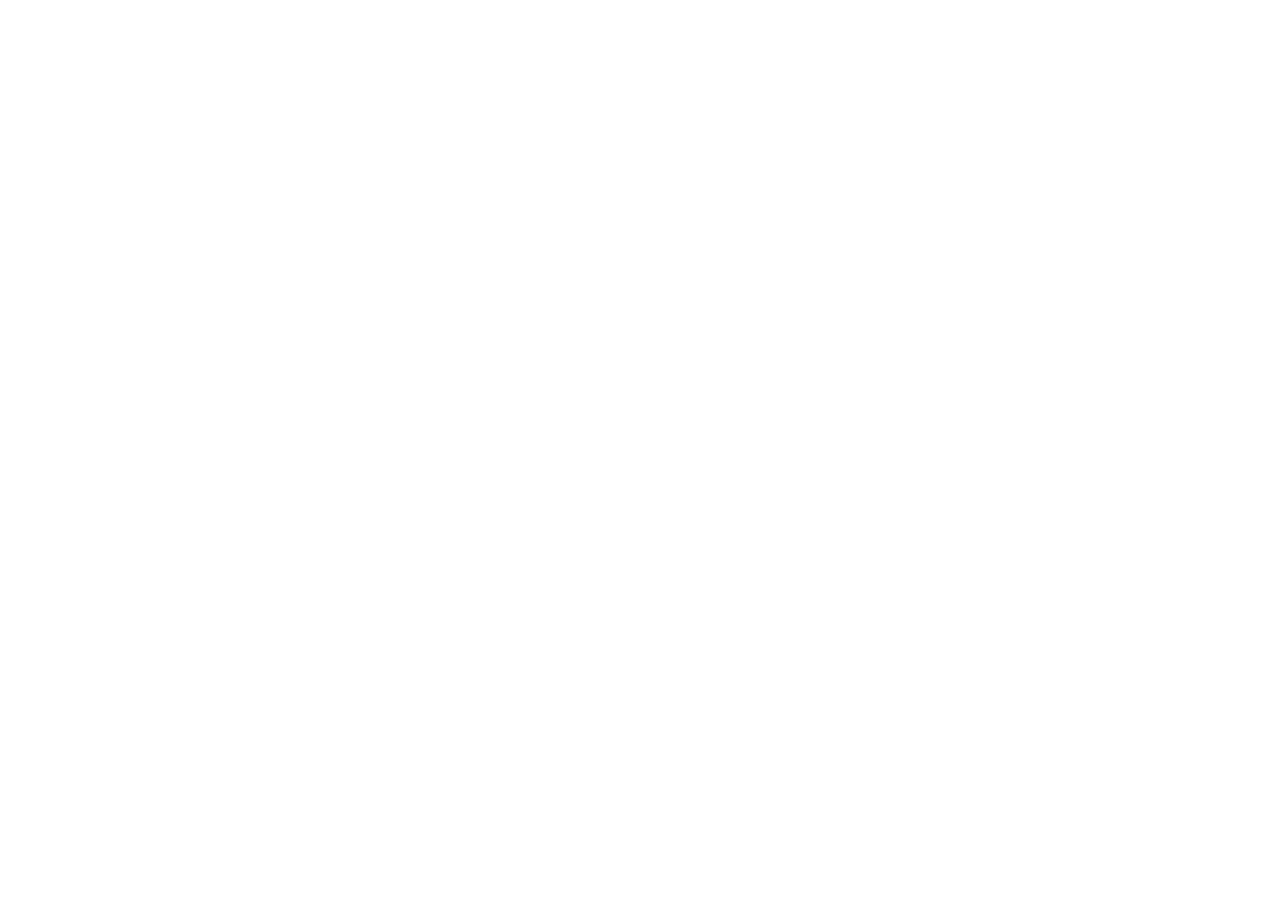
==== index2.html @ ce04c28b "joão formulario" ====
<!DOCTYPE html>
<html lang="pt-BR">
<head>  <meta charset="UTF-8">
    <meta name="viewport" content="width=device-width, initial-scale=1.0">
    <title>Projeto B.A.S.E</title>
    <link rel="stylesheet" href="style2.css">
    <link rel="icon" type="image/x-icon" href="Img/Logo.png">
</head>
<body>

<header>
    <div class="headerDiv">
        <iframe width="640px" height="480px" src="https://forms.cloud.microsoft/Pages/ResponsePage.aspx?id=pvSHl4hyhkCy61l0UEw96tHDGQwLQL1Jk2g-ITXomHlUNkFJVlgwNloxTE1RMkIwSzdDWlZWWkQzNy4u&embed=true" frameborder="0" marginwidth="0" marginheight="0" style="border: none; max-width:100%; max-height:100vh" allowfullscreen webkitallowfullscreen mozallowfullscreen msallowfullscreen> </iframe>
    </div>
</header>
<footer>
    
</footer>
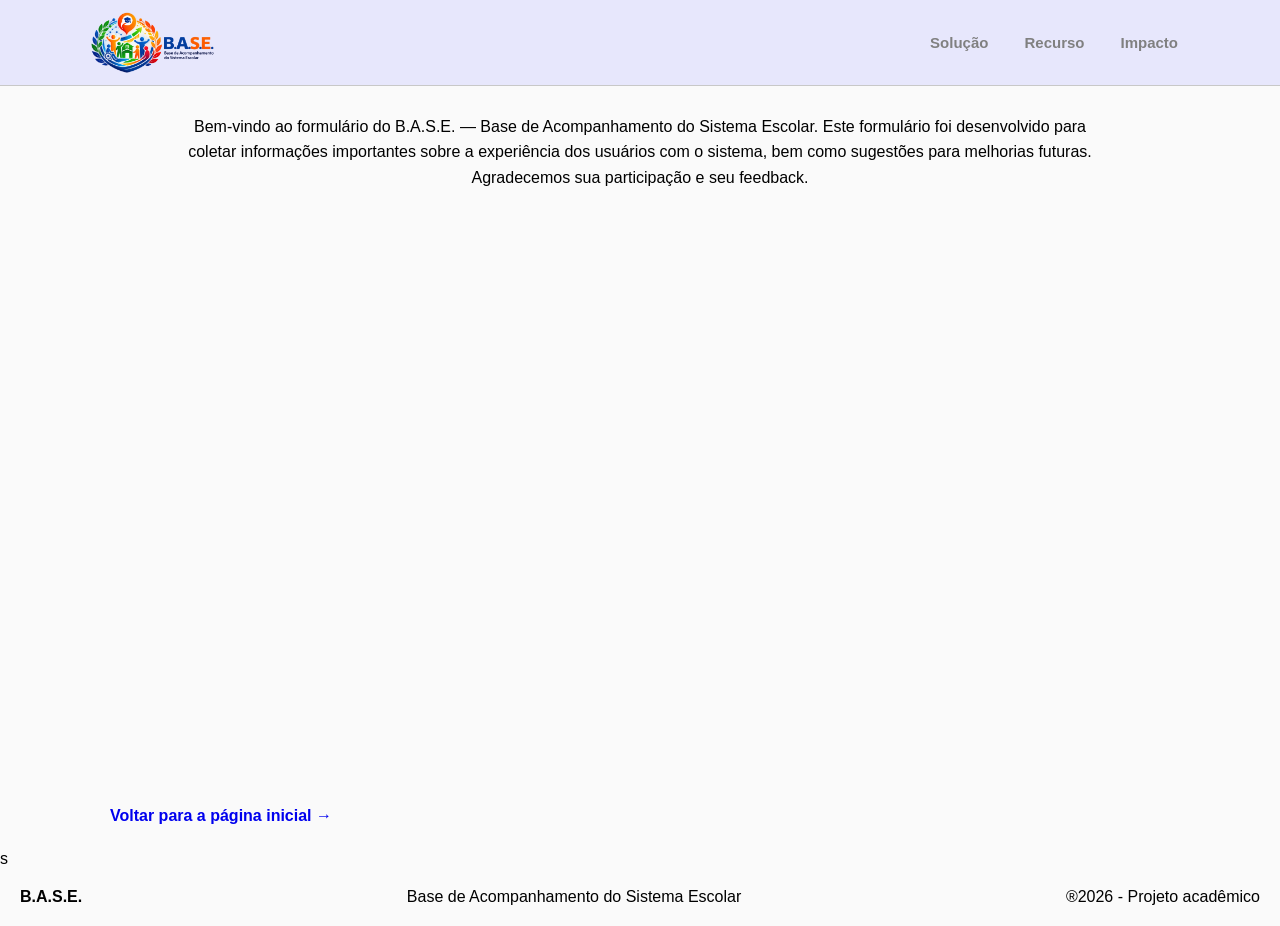
==== commit d704cf78: "minha mesagem de alteração" ====
--- a/index2.html
+++ b/index2.html
@@ -6,13 +6,35 @@
     <link rel="stylesheet" href="style2.css">
     <link rel="icon" type="image/x-icon" href="Img/Logo.png">
 </head>
+
+
 <body>
+    <header>
+        <div class="headerDiv">
+            <a href="#" class="LinkLimpo"><img src="Img/LogoSemFundo.png" width="125px"></a>
+            <nav class="menuNav">
+                <a href="#Solucao">Solução</a>
+                <a href="#recursos">Recurso</a>
+                <a href="#Impacto">Impacto</a>
+            </nav>
+        </div>
+    </header>
 
-<header>
+    <p>
+        Bem-vindo ao formulário do B.A.S.E. — Base de Acompanhamento do Sistema Escolar. Este formulário foi desenvolvido para coletar informações importantes sobre a experiência dos usuários com o sistema, bem como sugestões para melhorias futuras. Agradecemos sua participação e seu feedback.
+    </p>
+
+
+<h2 class="Centralizar"></h2>
     <div class="headerDiv">
         <iframe width="640px" height="480px" src="https://forms.cloud.microsoft/Pages/ResponsePage.aspx?id=pvSHl4hyhkCy61l0UEw96tHDGQwLQL1Jk2g-ITXomHlUNkFJVlgwNloxTE1RMkIwSzdDWlZWWkQzNy4u&embed=true" frameborder="0" marginwidth="0" marginheight="0" style="border: none; max-width:100%; max-height:100vh" allowfullscreen webkitallowfullscreen mozallowfullscreen msallowfullscreen> </iframe>
     </div>
-</header>
+<br>
+    <div class="headerDiv">
+        <a href="index.html" class="LinkLimpo"><p class="Centralizar"><strong>Voltar para a página inicial →</strong></p></a>
+    </div>s
 <footer>
-    
+    <div class="span1">B.A.S.E.</div>
+    <div class="span2">Base de Acompanhamento do Sistema Escolar</div>
+    <div class="span3">®2026 - Projeto acadêmico</div>
 </footer>
--- a/style2.css
+++ b/style2.css
@@ -0,0 +1,95 @@
+*{
+    margin: 0;
+    padding: 0;
+    box-sizing: border-box;
+}
+
+body {
+    font-family: Arial, sans-serif;
+    background-color: rgb(250, 250, 250);
+}
+
+p {
+    background-color: rgb(250, 250, 250);
+    text-align: center;
+    max-width: 980px;
+    margin: 0 auto;
+    padding: 28px 20px 10px;
+    line-height: 1.6;
+}
+
+header {
+    background-color: rgba(231, 231, 252, .970);
+    position: sticky;
+    top: 0;
+    z-index: 1000;
+    border-bottom: 1px solid rgb(200, 200, 200);
+}
+
+.headerDiv{
+    display: flex;
+    justify-content: space-between;
+    align-items: center;
+    width: min(1100px, 90%);
+    margin: 0 auto;
+    padding: 12px 0;
+    gap: 20px;
+}
+
+.headerDiv img {
+    display: block;
+    max-width: 125px;
+    height: auto;
+}
+
+.LinkLimpo {
+    text-decoration: none;
+}
+
+.menuNav {
+    display: flex;
+    align-items: center;
+    justify-content: center;
+    flex-wrap: wrap;
+    gap: 12px;
+    margin-left: auto;
+}
+
+.menuNav a {
+    text-decoration: none;
+    color: gray;
+    font-weight: bold;
+    font-size: 15px;
+    transition: color 0.2s ease;
+    padding: 10px 12px;
+    border-radius: 8px;
+}
+
+.menuNav a:hover {
+    color: rgb(20, 20, 150);
+    background-color: rgba(255,255,255,0.25);
+}
+
+footer {
+    display: flex;
+    justify-content: space-between;
+    align-items: center;
+    gap: 12px;
+    padding: 20px;
+    background-color: rgb(250, 250, 250);
+    margin-top: auto;
+    flex-wrap: wrap;
+}
+
+footer div{
+    text-align: center;
+}
+
+.span1{
+    font-weight: bold;
+}
+
+iframe {
+    display: block;
+    margin: 20px auto;
+}
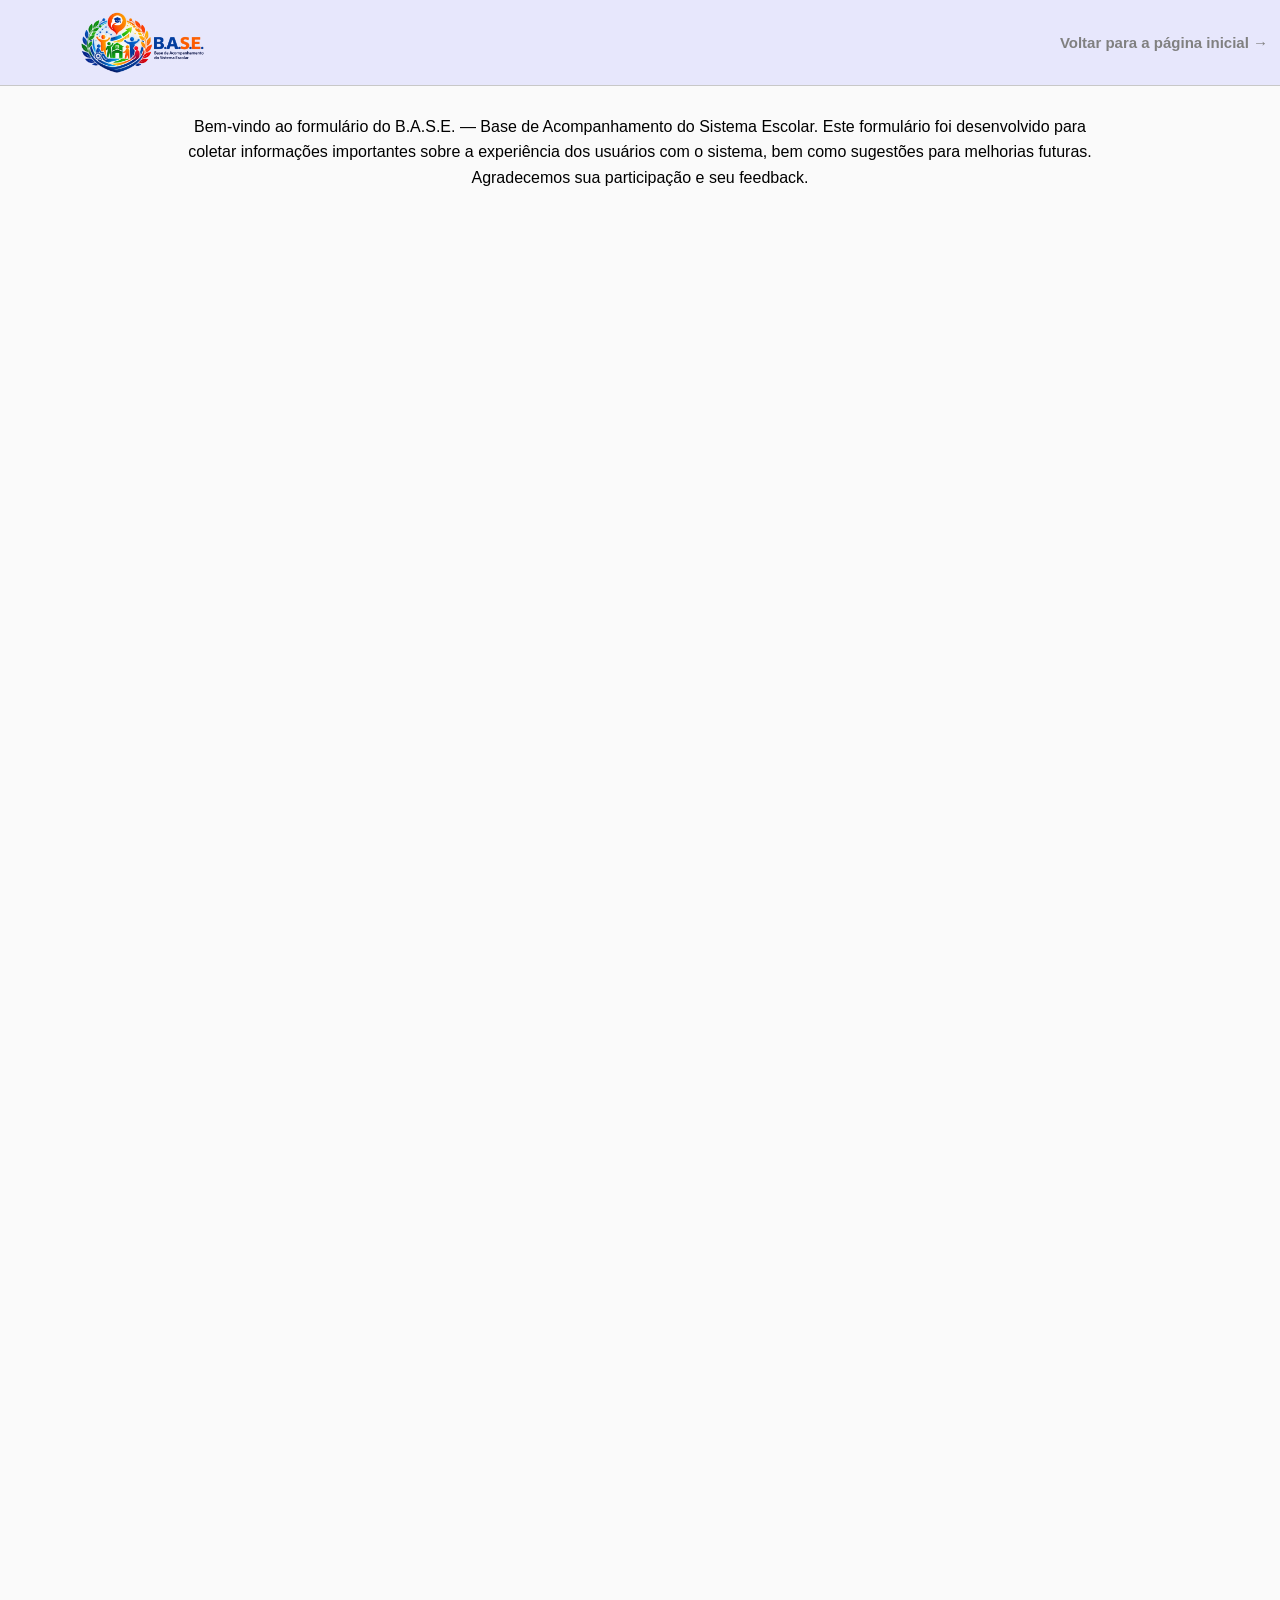
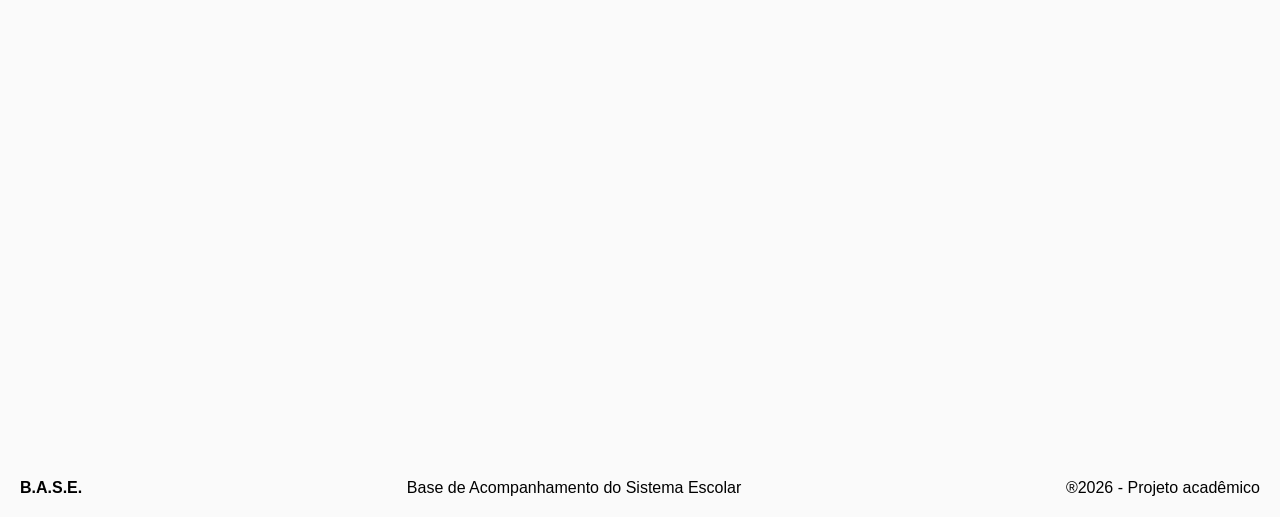
==== commit 2eed3a57: "Revisao2 ricardo" ====
--- a/index2.html
+++ b/index2.html
@@ -11,12 +11,10 @@
 <body>
     <header>
         <div class="headerDiv">
-            <a href="#" class="LinkLimpo"><img src="Img/LogoSemFundo.png" width="125px"></a>
-            <nav class="menuNav">
-                <a href="#Solucao">Solução</a>
-                <a href="#recursos">Recurso</a>
-                <a href="#Impacto">Impacto</a>
-            </nav>
+        <a href="#" class="LinkLimpo"><img src="Img/LogoSemFundo.png" width="125px"></a>
+        <nav class="menuNav">
+            <a href="index.html">Voltar para a página inicial →</a>
+        </nav>
         </div>
     </header>
 
@@ -25,14 +23,12 @@
     </p>
 
 
-<h2 class="Centralizar"></h2>
-    <div class="headerDiv">
-        <iframe width="640px" height="480px" src="https://forms.cloud.microsoft/Pages/ResponsePage.aspx?id=pvSHl4hyhkCy61l0UEw96tHDGQwLQL1Jk2g-ITXomHlUNkFJVlgwNloxTE1RMkIwSzdDWlZWWkQzNy4u&embed=true" frameborder="0" marginwidth="0" marginheight="0" style="border: none; max-width:100%; max-height:100vh" allowfullscreen webkitallowfullscreen mozallowfullscreen msallowfullscreen> </iframe>
+<h2 class="centralizar"></h2>
+    <div class="formulario-container">
+        <iframe src="https://forms.cloud.microsoft/Pages/ResponsePage.aspx?id=pvSHl4hyhkCy61l0UEw96tHDGQwLQL1Jk2g-ITXomHlUNkFJVlgwNloxTE1RMkIwSzdDWlZWWkQzNy4u&embed=true" title="Formulário de feedback do B.A.S.E." allowfullscreen></iframe>
     </div>
 <br>
-    <div class="headerDiv">
-        <a href="index.html" class="LinkLimpo"><p class="Centralizar"><strong>Voltar para a página inicial →</strong></p></a>
-    </div>s
+
 <footer>
     <div class="span1">B.A.S.E.</div>
     <div class="span2">Base de Acompanhamento do Sistema Escolar</div>
--- a/style2.css
+++ b/style2.css
@@ -22,6 +22,7 @@
     background-color: rgba(231, 231, 252, .970);
     position: sticky;
     top: 0;
+    
     z-index: 1000;
     border-bottom: 1px solid rgb(200, 200, 200);
 }
@@ -30,7 +31,6 @@
     display: flex;
     justify-content: space-between;
     align-items: center;
-    width: min(1100px, 90%);
     margin: 0 auto;
     padding: 12px 0;
     gap: 20px;
@@ -40,6 +40,7 @@
     display: block;
     max-width: 125px;
     height: auto;
+    margin-left: 80px;
 }
 
 .LinkLimpo {
@@ -92,4 +93,15 @@
 iframe {
     display: block;
     margin: 20px auto;
+}
+
+.formulario-container {
+    width: 100%;
+}
+
+.formulario-container iframe {
+    display: block;
+    width: 100%;
+    height: 1800px;
+    border: 0;
 }
